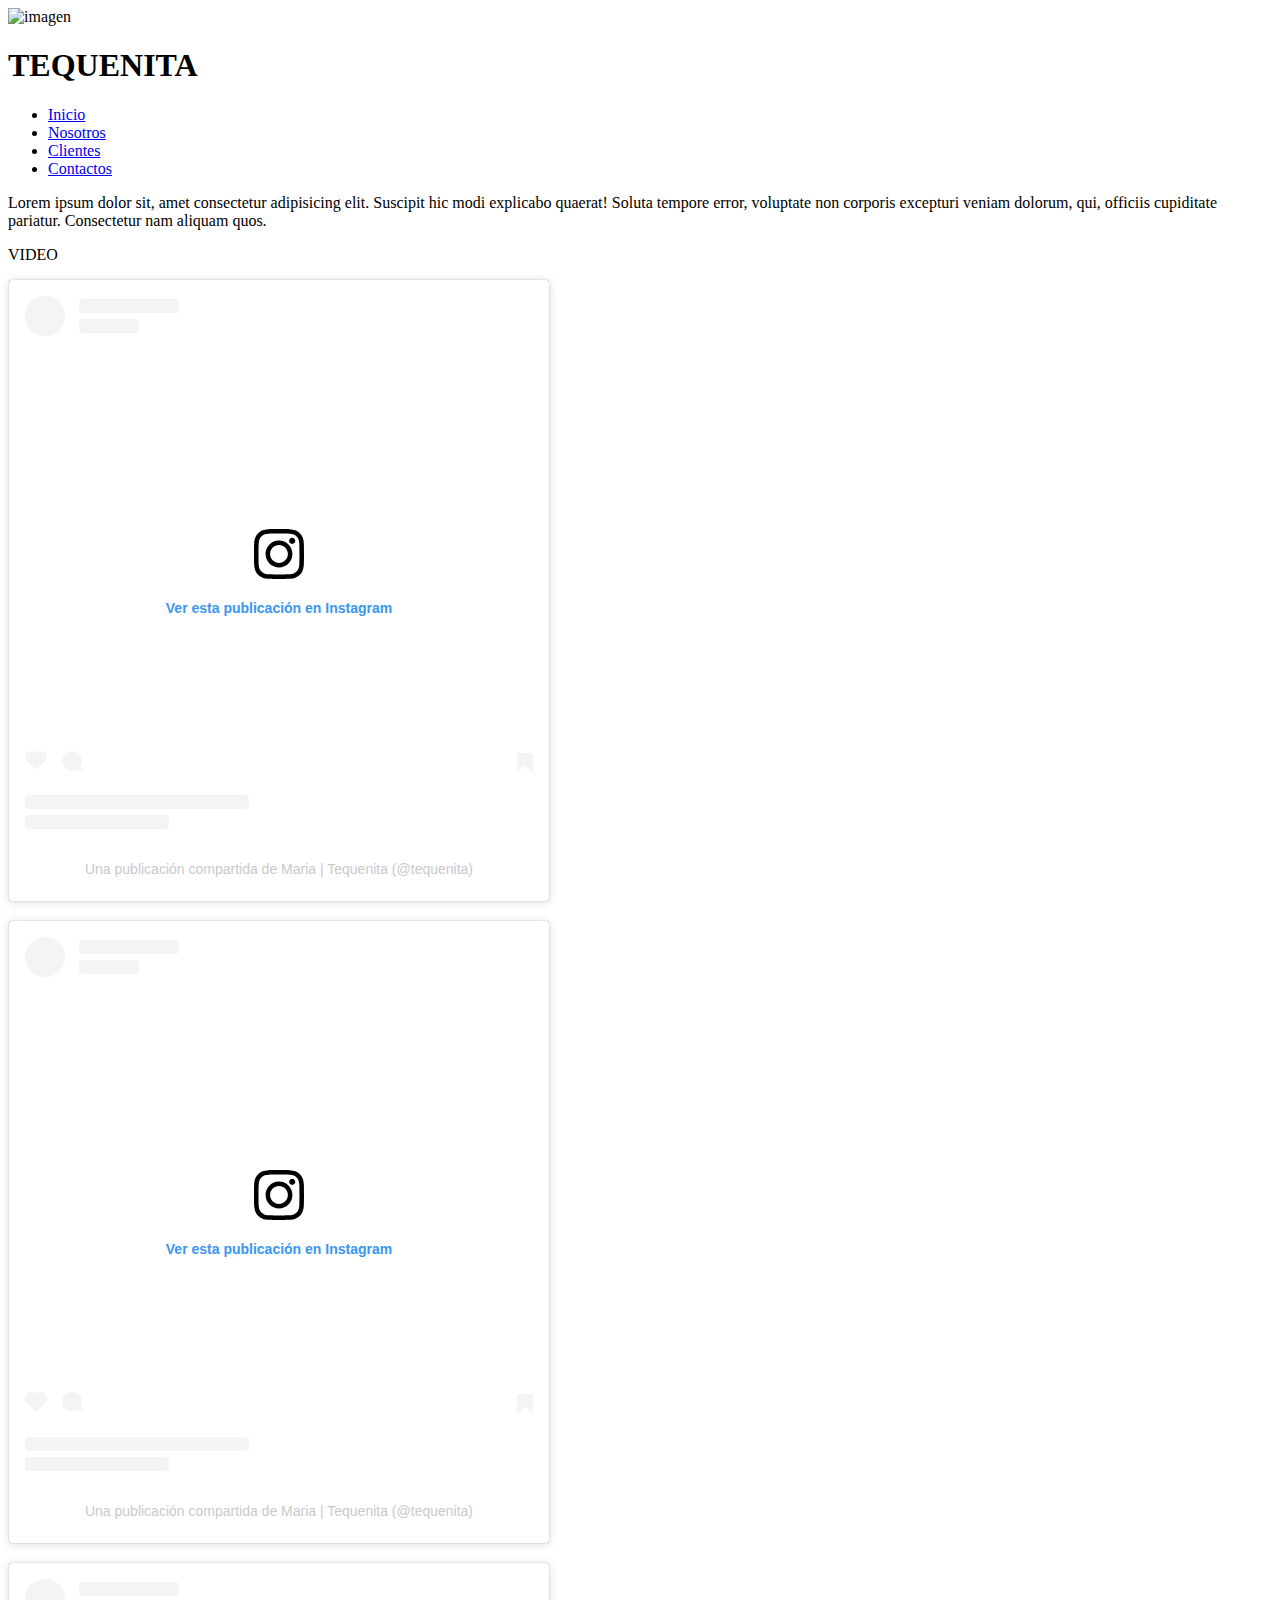
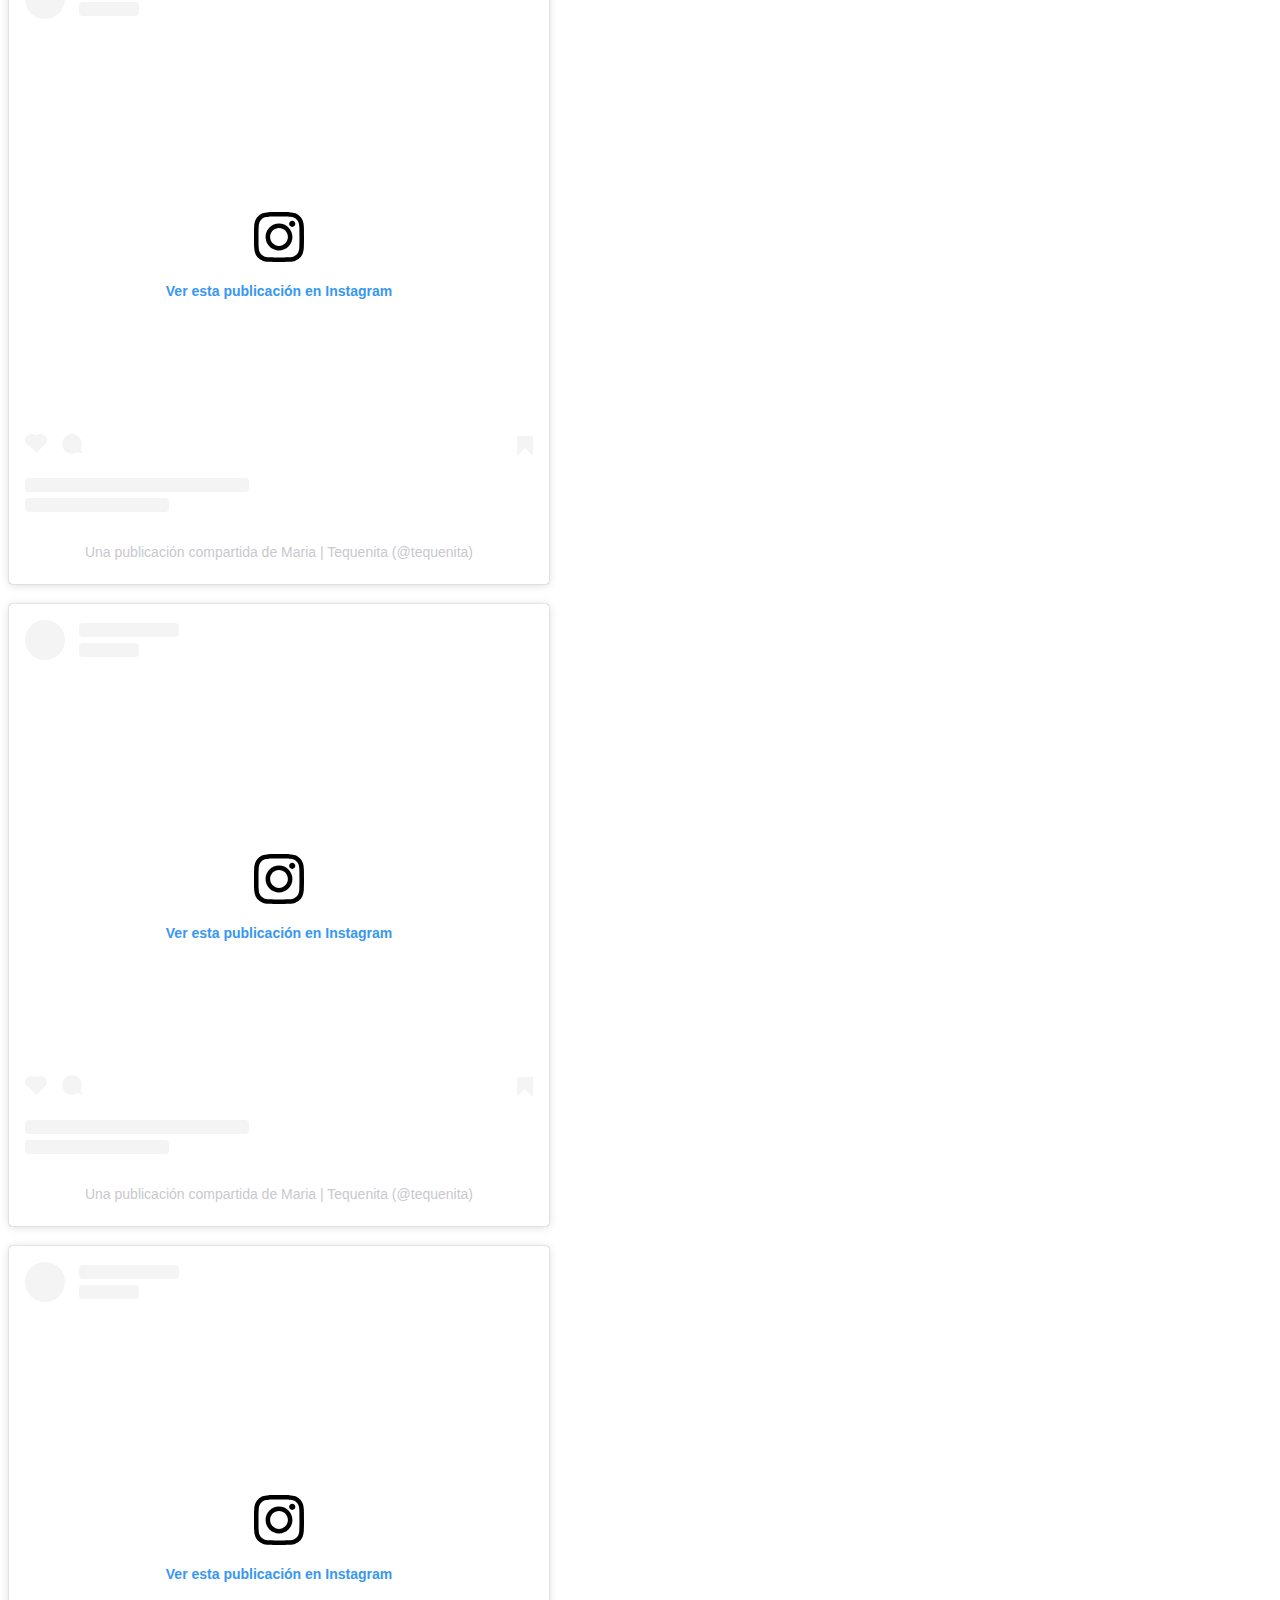
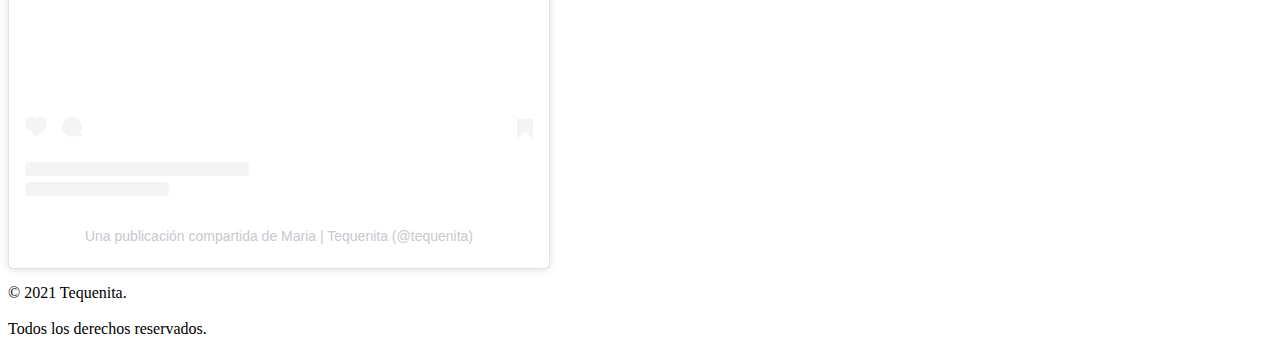
==== SECCIONES/Clientes.html @ 3ba267bb "programacion" ====
<!DOCTYPE html>
<html lang="en">
<head>
    <meta name="viewport" content="width=device-width, initial-scale=1.0">
    <meta charset="UTF-8">
    <meta http-equiv="X-UA-Compatible" content="IE=edge">
    <link href="http://meyerweb.com/eric/tools/css/reset">
    <link href="https://cdn.jsdelivr.net/npm/bootstrap@5.3.0-alpha3/dist/css/bootstrap.min.css" rel="stylesheet" integrity="sha384-KK94CHFLLe+nY2dmCWGMq91rCGa5gtU4mk92HdvYe+M/SXH301p5ILy+dN9+nJOZ" crossorigin="anonymous">
    <link rel="stylesheet" href="style.css">
    <title>Tequenita</title>
</head>

<body>
    <header> 
        <div class="fondo">
            <img class="imagen" src="imagenes/logo.jpg"alt="imagen">
            <div class="titulo">
            <h1> TEQUENITA</h1>
           </div>
          </header>
          <!-- Esta es mi barra de navegación -->
               <!-- <ul> es para listas desordenadas -->
               <!-- <Ol> es para listas ordenadas -->
              <div>
            <div class="BarraNav">  
            <nav>
             <div class="ul">
             <ul>
               <div class="li">
               <li><a href="../index.html"> Inicio </a></li>
               <li> <a href="Nosotros.html"> Nosotros </a></li>
               <li> <a href= "Clientes.html">  Clientes </a></li>
               <li> <a href= "contacto.html"> Contactos </a></li>
               </div>
               </div>
             </ul>
             </nav>   
             </div>
 
<body>
<P>Lorem ipsum dolor sit, amet consectetur adipisicing elit. Suscipit hic modi explicabo quaerat! Soluta tempore error, voluptate non corporis excepturi veniam dolorum, qui, officiis cupiditate pariatur. Consectetur nam aliquam quos.</P>
<p>
   VIDEO 
<blockquote class="instagram-media" data-instgrm-captioned data-instgrm-permalink="https://www.instagram.com/p/CHK4wxmjhFP/?utm_source=ig_embed&amp;utm_campaign=loading" data-instgrm-version="14" style=" background:#FFF; border:0; border-radius:3px; box-shadow:0 0 1px 0 rgba(0,0,0,0.5),0 1px 10px 0 rgba(0,0,0,0.15); margin: 1px; max-width:540px; min-width:326px; padding:0; width:99.375%; width:-webkit-calc(100% - 2px); width:calc(100% - 2px);"><div style="padding:16px;"> <a href="https://www.instagram.com/p/CHK4wxmjhFP/?utm_source=ig_embed&amp;utm_campaign=loading" style=" background:#FFFFFF; line-height:0; padding:0 0; text-align:center; text-decoration:none; width:100%;" target="_blank"> <div style=" display: flex; flex-direction: row; align-items: center;"> <div style="background-color: #F4F4F4; border-radius: 50%; flex-grow: 0; height: 40px; margin-right: 14px; width: 40px;"></div> <div style="display: flex; flex-direction: column; flex-grow: 1; justify-content: center;"> <div style=" background-color: #F4F4F4; border-radius: 4px; flex-grow: 0; height: 14px; margin-bottom: 6px; width: 100px;"></div> <div style=" background-color: #F4F4F4; border-radius: 4px; flex-grow: 0; height: 14px; width: 60px;"></div></div></div><div style="padding: 19% 0;"></div> <div style="display:block; height:50px; margin:0 auto 12px; width:50px;"><svg width="50px" height="50px" viewBox="0 0 60 60" version="1.1" xmlns="https://www.w3.org/2000/svg" xmlns:xlink="https://www.w3.org/1999/xlink"><g stroke="none" stroke-width="1" fill="none" fill-rule="evenodd"><g transform="translate(-511.000000, -20.000000)" fill="#000000"><g><path d="M556.869,30.41 C554.814,30.41 553.148,32.076 553.148,34.131 C553.148,36.186 554.814,37.852 556.869,37.852 C558.924,37.852 560.59,36.186 560.59,34.131 C560.59,32.076 558.924,30.41 556.869,30.41 M541,60.657 C535.114,60.657 530.342,55.887 530.342,50 C530.342,44.114 535.114,39.342 541,39.342 C546.887,39.342 551.658,44.114 551.658,50 C551.658,55.887 546.887,60.657 541,60.657 M541,33.886 C532.1,33.886 524.886,41.1 524.886,50 C524.886,58.899 532.1,66.113 541,66.113 C549.9,66.113 557.115,58.899 557.115,50 C557.115,41.1 549.9,33.886 541,33.886 M565.378,62.101 C565.244,65.022 564.756,66.606 564.346,67.663 C563.803,69.06 563.154,70.057 562.106,71.106 C561.058,72.155 560.06,72.803 558.662,73.347 C557.607,73.757 556.021,74.244 553.102,74.378 C549.944,74.521 548.997,74.552 541,74.552 C533.003,74.552 532.056,74.521 528.898,74.378 C525.979,74.244 524.393,73.757 523.338,73.347 C521.94,72.803 520.942,72.155 519.894,71.106 C518.846,70.057 518.197,69.06 517.654,67.663 C517.244,66.606 516.755,65.022 516.623,62.101 C516.479,58.943 516.448,57.996 516.448,50 C516.448,42.003 516.479,41.056 516.623,37.899 C516.755,34.978 517.244,33.391 517.654,32.338 C518.197,30.938 518.846,29.942 519.894,28.894 C520.942,27.846 521.94,27.196 523.338,26.654 C524.393,26.244 525.979,25.756 528.898,25.623 C532.057,25.479 533.004,25.448 541,25.448 C548.997,25.448 549.943,25.479 553.102,25.623 C556.021,25.756 557.607,26.244 558.662,26.654 C560.06,27.196 561.058,27.846 562.106,28.894 C563.154,29.942 563.803,30.938 564.346,32.338 C564.756,33.391 565.244,34.978 565.378,37.899 C565.522,41.056 565.552,42.003 565.552,50 C565.552,57.996 565.522,58.943 565.378,62.101 M570.82,37.631 C570.674,34.438 570.167,32.258 569.425,30.349 C568.659,28.377 567.633,26.702 565.965,25.035 C564.297,23.368 562.623,22.342 560.652,21.575 C558.743,20.834 556.562,20.326 553.369,20.18 C550.169,20.033 549.148,20 541,20 C532.853,20 531.831,20.033 528.631,20.18 C525.438,20.326 523.257,20.834 521.349,21.575 C519.376,22.342 517.703,23.368 516.035,25.035 C514.368,26.702 513.342,28.377 512.574,30.349 C511.834,32.258 511.326,34.438 511.181,37.631 C511.035,40.831 511,41.851 511,50 C511,58.147 511.035,59.17 511.181,62.369 C511.326,65.562 511.834,67.743 512.574,69.651 C513.342,71.625 514.368,73.296 516.035,74.965 C517.703,76.634 519.376,77.658 521.349,78.425 C523.257,79.167 525.438,79.673 528.631,79.82 C531.831,79.965 532.853,80.001 541,80.001 C549.148,80.001 550.169,79.965 553.369,79.82 C556.562,79.673 558.743,79.167 560.652,78.425 C562.623,77.658 564.297,76.634 565.965,74.965 C567.633,73.296 568.659,71.625 569.425,69.651 C570.167,67.743 570.674,65.562 570.82,62.369 C570.966,59.17 571,58.147 571,50 C571,41.851 570.966,40.831 570.82,37.631"></path></g></g></g></svg></div><div style="padding-top: 8px;"> <div style=" color:#3897f0; font-family:Arial,sans-serif; font-size:14px; font-style:normal; font-weight:550; line-height:18px;">Ver esta publicación en Instagram</div></div><div style="padding: 12.5% 0;"></div> <div style="display: flex; flex-direction: row; margin-bottom: 14px; align-items: center;"><div> <div style="background-color: #F4F4F4; border-radius: 50%; height: 12.5px; width: 12.5px; transform: translateX(0px) translateY(7px);"></div> <div style="background-color: #F4F4F4; height: 12.5px; transform: rotate(-45deg) translateX(3px) translateY(1px); width: 12.5px; flex-grow: 0; margin-right: 14px; margin-left: 2px;"></div> <div style="background-color: #F4F4F4; border-radius: 50%; height: 12.5px; width: 12.5px; transform: translateX(9px) translateY(-18px);"></div></div><div style="margin-left: 8px;"> <div style=" background-color: #F4F4F4; border-radius: 50%; flex-grow: 0; height: 20px; width: 20px;"></div> <div style=" width: 0; height: 0; border-top: 2px solid transparent; border-left: 6px solid #f4f4f4; border-bottom: 2px solid transparent; transform: translateX(16px) translateY(-4px) rotate(30deg)"></div></div><div style="margin-left: auto;"> <div style=" width: 0px; border-top: 8px solid #F4F4F4; border-right: 8px solid transparent; transform: translateY(16px);"></div> <div style=" background-color: #F4F4F4; flex-grow: 0; height: 12px; width: 16px; transform: translateY(-4px);"></div> <div style=" width: 0; height: 0; border-top: 8px solid #F4F4F4; border-left: 8px solid transparent; transform: translateY(-4px) translateX(8px);"></div></div></div> <div style="display: flex; flex-direction: column; flex-grow: 1; justify-content: center; margin-bottom: 24px;"> <div style=" background-color: #F4F4F4; border-radius: 4px; flex-grow: 0; height: 14px; margin-bottom: 6px; width: 224px;"></div> <div style=" background-color: #F4F4F4; border-radius: 4px; flex-grow: 0; height: 14px; width: 144px;"></div></div></a><p style=" color:#c9c8cd; font-family:Arial,sans-serif; font-size:14px; line-height:17px; margin-bottom:0; margin-top:8px; overflow:hidden; padding:8px 0 7px; text-align:center; text-overflow:ellipsis; white-space:nowrap;"><a href="https://www.instagram.com/p/CHK4wxmjhFP/?utm_source=ig_embed&amp;utm_campaign=loading" style=" color:#c9c8cd; font-family:Arial,sans-serif; font-size:14px; font-style:normal; font-weight:normal; line-height:17px; text-decoration:none;" target="_blank">Una publicación compartida de Maria | Tequenita (@tequenita)</a></p></div></blockquote> <script async src="//www.instagram.com/embed.js"></script>
<br>

<blockquote class="instagram-media" data-instgrm-captioned data-instgrm-permalink="https://www.instagram.com/p/CF3BaS_jOPb/?utm_source=ig_embed&amp;utm_campaign=loading" data-instgrm-version="14" style=" background:#FFF; border:0; border-radius:3px; box-shadow:0 0 1px 0 rgba(0,0,0,0.5),0 1px 10px 0 rgba(0,0,0,0.15); margin: 1px; max-width:540px; min-width:326px; padding:0; width:99.375%; width:-webkit-calc(100% - 2px); width:calc(100% - 2px);"><div style="padding:16px;"> <a href="https://www.instagram.com/p/CF3BaS_jOPb/?utm_source=ig_embed&amp;utm_campaign=loading" style=" background:#FFFFFF; line-height:0; padding:0 0; text-align:center; text-decoration:none; width:100%;" target="_blank"> <div style=" display: flex; flex-direction: row; align-items: center;"> <div style="background-color: #F4F4F4; border-radius: 50%; flex-grow: 0; height: 40px; margin-right: 14px; width: 40px;"></div> <div style="display: flex; flex-direction: column; flex-grow: 1; justify-content: center;"> <div style=" background-color: #F4F4F4; border-radius: 4px; flex-grow: 0; height: 14px; margin-bottom: 6px; width: 100px;"></div> <div style=" background-color: #F4F4F4; border-radius: 4px; flex-grow: 0; height: 14px; width: 60px;"></div></div></div><div style="padding: 19% 0;"></div> <div style="display:block; height:50px; margin:0 auto 12px; width:50px;"><svg width="50px" height="50px" viewBox="0 0 60 60" version="1.1" xmlns="https://www.w3.org/2000/svg" xmlns:xlink="https://www.w3.org/1999/xlink"><g stroke="none" stroke-width="1" fill="none" fill-rule="evenodd"><g transform="translate(-511.000000, -20.000000)" fill="#000000"><g><path d="M556.869,30.41 C554.814,30.41 553.148,32.076 553.148,34.131 C553.148,36.186 554.814,37.852 556.869,37.852 C558.924,37.852 560.59,36.186 560.59,34.131 C560.59,32.076 558.924,30.41 556.869,30.41 M541,60.657 C535.114,60.657 530.342,55.887 530.342,50 C530.342,44.114 535.114,39.342 541,39.342 C546.887,39.342 551.658,44.114 551.658,50 C551.658,55.887 546.887,60.657 541,60.657 M541,33.886 C532.1,33.886 524.886,41.1 524.886,50 C524.886,58.899 532.1,66.113 541,66.113 C549.9,66.113 557.115,58.899 557.115,50 C557.115,41.1 549.9,33.886 541,33.886 M565.378,62.101 C565.244,65.022 564.756,66.606 564.346,67.663 C563.803,69.06 563.154,70.057 562.106,71.106 C561.058,72.155 560.06,72.803 558.662,73.347 C557.607,73.757 556.021,74.244 553.102,74.378 C549.944,74.521 548.997,74.552 541,74.552 C533.003,74.552 532.056,74.521 528.898,74.378 C525.979,74.244 524.393,73.757 523.338,73.347 C521.94,72.803 520.942,72.155 519.894,71.106 C518.846,70.057 518.197,69.06 517.654,67.663 C517.244,66.606 516.755,65.022 516.623,62.101 C516.479,58.943 516.448,57.996 516.448,50 C516.448,42.003 516.479,41.056 516.623,37.899 C516.755,34.978 517.244,33.391 517.654,32.338 C518.197,30.938 518.846,29.942 519.894,28.894 C520.942,27.846 521.94,27.196 523.338,26.654 C524.393,26.244 525.979,25.756 528.898,25.623 C532.057,25.479 533.004,25.448 541,25.448 C548.997,25.448 549.943,25.479 553.102,25.623 C556.021,25.756 557.607,26.244 558.662,26.654 C560.06,27.196 561.058,27.846 562.106,28.894 C563.154,29.942 563.803,30.938 564.346,32.338 C564.756,33.391 565.244,34.978 565.378,37.899 C565.522,41.056 565.552,42.003 565.552,50 C565.552,57.996 565.522,58.943 565.378,62.101 M570.82,37.631 C570.674,34.438 570.167,32.258 569.425,30.349 C568.659,28.377 567.633,26.702 565.965,25.035 C564.297,23.368 562.623,22.342 560.652,21.575 C558.743,20.834 556.562,20.326 553.369,20.18 C550.169,20.033 549.148,20 541,20 C532.853,20 531.831,20.033 528.631,20.18 C525.438,20.326 523.257,20.834 521.349,21.575 C519.376,22.342 517.703,23.368 516.035,25.035 C514.368,26.702 513.342,28.377 512.574,30.349 C511.834,32.258 511.326,34.438 511.181,37.631 C511.035,40.831 511,41.851 511,50 C511,58.147 511.035,59.17 511.181,62.369 C511.326,65.562 511.834,67.743 512.574,69.651 C513.342,71.625 514.368,73.296 516.035,74.965 C517.703,76.634 519.376,77.658 521.349,78.425 C523.257,79.167 525.438,79.673 528.631,79.82 C531.831,79.965 532.853,80.001 541,80.001 C549.148,80.001 550.169,79.965 553.369,79.82 C556.562,79.673 558.743,79.167 560.652,78.425 C562.623,77.658 564.297,76.634 565.965,74.965 C567.633,73.296 568.659,71.625 569.425,69.651 C570.167,67.743 570.674,65.562 570.82,62.369 C570.966,59.17 571,58.147 571,50 C571,41.851 570.966,40.831 570.82,37.631"></path></g></g></g></svg></div><div style="padding-top: 8px;"> <div style=" color:#3897f0; font-family:Arial,sans-serif; font-size:14px; font-style:normal; font-weight:550; line-height:18px;">Ver esta publicación en Instagram</div></div><div style="padding: 12.5% 0;"></div> <div style="display: flex; flex-direction: row; margin-bottom: 14px; align-items: center;"><div> <div style="background-color: #F4F4F4; border-radius: 50%; height: 12.5px; width: 12.5px; transform: translateX(0px) translateY(7px);"></div> <div style="background-color: #F4F4F4; height: 12.5px; transform: rotate(-45deg) translateX(3px) translateY(1px); width: 12.5px; flex-grow: 0; margin-right: 14px; margin-left: 2px;"></div> <div style="background-color: #F4F4F4; border-radius: 50%; height: 12.5px; width: 12.5px; transform: translateX(9px) translateY(-18px);"></div></div><div style="margin-left: 8px;"> <div style=" background-color: #F4F4F4; border-radius: 50%; flex-grow: 0; height: 20px; width: 20px;"></div> <div style=" width: 0; height: 0; border-top: 2px solid transparent; border-left: 6px solid #f4f4f4; border-bottom: 2px solid transparent; transform: translateX(16px) translateY(-4px) rotate(30deg)"></div></div><div style="margin-left: auto;"> <div style=" width: 0px; border-top: 8px solid #F4F4F4; border-right: 8px solid transparent; transform: translateY(16px);"></div> <div style=" background-color: #F4F4F4; flex-grow: 0; height: 12px; width: 16px; transform: translateY(-4px);"></div> <div style=" width: 0; height: 0; border-top: 8px solid #F4F4F4; border-left: 8px solid transparent; transform: translateY(-4px) translateX(8px);"></div></div></div> <div style="display: flex; flex-direction: column; flex-grow: 1; justify-content: center; margin-bottom: 24px;"> <div style=" background-color: #F4F4F4; border-radius: 4px; flex-grow: 0; height: 14px; margin-bottom: 6px; width: 224px;"></div> <div style=" background-color: #F4F4F4; border-radius: 4px; flex-grow: 0; height: 14px; width: 144px;"></div></div></a><p style=" color:#c9c8cd; font-family:Arial,sans-serif; font-size:14px; line-height:17px; margin-bottom:0; margin-top:8px; overflow:hidden; padding:8px 0 7px; text-align:center; text-overflow:ellipsis; white-space:nowrap;"><a href="https://www.instagram.com/p/CF3BaS_jOPb/?utm_source=ig_embed&amp;utm_campaign=loading" style=" color:#c9c8cd; font-family:Arial,sans-serif; font-size:14px; font-style:normal; font-weight:normal; line-height:17px; text-decoration:none;" target="_blank">Una publicación compartida de Maria | Tequenita (@tequenita)</a></p></div></blockquote> <script async src="//www.instagram.com/embed.js"></script>

<br>

<blockquote class="instagram-media" data-instgrm-captioned data-instgrm-permalink="https://www.instagram.com/p/CEhAcSWjxnk/?utm_source=ig_embed&amp;utm_campaign=loading" data-instgrm-version="14" style=" background:#FFF; border:0; border-radius:3px; box-shadow:0 0 1px 0 rgba(0,0,0,0.5),0 1px 10px 0 rgba(0,0,0,0.15); margin: 1px; max-width:540px; min-width:326px; padding:0; width:99.375%; width:-webkit-calc(100% - 2px); width:calc(100% - 2px);"><div style="padding:16px;"> <a href="https://www.instagram.com/p/CEhAcSWjxnk/?utm_source=ig_embed&amp;utm_campaign=loading" style=" background:#FFFFFF; line-height:0; padding:0 0; text-align:center; text-decoration:none; width:100%;" target="_blank"> <div style=" display: flex; flex-direction: row; align-items: center;"> <div style="background-color: #F4F4F4; border-radius: 50%; flex-grow: 0; height: 40px; margin-right: 14px; width: 40px;"></div> <div style="display: flex; flex-direction: column; flex-grow: 1; justify-content: center;"> <div style=" background-color: #F4F4F4; border-radius: 4px; flex-grow: 0; height: 14px; margin-bottom: 6px; width: 100px;"></div> <div style=" background-color: #F4F4F4; border-radius: 4px; flex-grow: 0; height: 14px; width: 60px;"></div></div></div><div style="padding: 19% 0;"></div> <div style="display:block; height:50px; margin:0 auto 12px; width:50px;"><svg width="50px" height="50px" viewBox="0 0 60 60" version="1.1" xmlns="https://www.w3.org/2000/svg" xmlns:xlink="https://www.w3.org/1999/xlink"><g stroke="none" stroke-width="1" fill="none" fill-rule="evenodd"><g transform="translate(-511.000000, -20.000000)" fill="#000000"><g><path d="M556.869,30.41 C554.814,30.41 553.148,32.076 553.148,34.131 C553.148,36.186 554.814,37.852 556.869,37.852 C558.924,37.852 560.59,36.186 560.59,34.131 C560.59,32.076 558.924,30.41 556.869,30.41 M541,60.657 C535.114,60.657 530.342,55.887 530.342,50 C530.342,44.114 535.114,39.342 541,39.342 C546.887,39.342 551.658,44.114 551.658,50 C551.658,55.887 546.887,60.657 541,60.657 M541,33.886 C532.1,33.886 524.886,41.1 524.886,50 C524.886,58.899 532.1,66.113 541,66.113 C549.9,66.113 557.115,58.899 557.115,50 C557.115,41.1 549.9,33.886 541,33.886 M565.378,62.101 C565.244,65.022 564.756,66.606 564.346,67.663 C563.803,69.06 563.154,70.057 562.106,71.106 C561.058,72.155 560.06,72.803 558.662,73.347 C557.607,73.757 556.021,74.244 553.102,74.378 C549.944,74.521 548.997,74.552 541,74.552 C533.003,74.552 532.056,74.521 528.898,74.378 C525.979,74.244 524.393,73.757 523.338,73.347 C521.94,72.803 520.942,72.155 519.894,71.106 C518.846,70.057 518.197,69.06 517.654,67.663 C517.244,66.606 516.755,65.022 516.623,62.101 C516.479,58.943 516.448,57.996 516.448,50 C516.448,42.003 516.479,41.056 516.623,37.899 C516.755,34.978 517.244,33.391 517.654,32.338 C518.197,30.938 518.846,29.942 519.894,28.894 C520.942,27.846 521.94,27.196 523.338,26.654 C524.393,26.244 525.979,25.756 528.898,25.623 C532.057,25.479 533.004,25.448 541,25.448 C548.997,25.448 549.943,25.479 553.102,25.623 C556.021,25.756 557.607,26.244 558.662,26.654 C560.06,27.196 561.058,27.846 562.106,28.894 C563.154,29.942 563.803,30.938 564.346,32.338 C564.756,33.391 565.244,34.978 565.378,37.899 C565.522,41.056 565.552,42.003 565.552,50 C565.552,57.996 565.522,58.943 565.378,62.101 M570.82,37.631 C570.674,34.438 570.167,32.258 569.425,30.349 C568.659,28.377 567.633,26.702 565.965,25.035 C564.297,23.368 562.623,22.342 560.652,21.575 C558.743,20.834 556.562,20.326 553.369,20.18 C550.169,20.033 549.148,20 541,20 C532.853,20 531.831,20.033 528.631,20.18 C525.438,20.326 523.257,20.834 521.349,21.575 C519.376,22.342 517.703,23.368 516.035,25.035 C514.368,26.702 513.342,28.377 512.574,30.349 C511.834,32.258 511.326,34.438 511.181,37.631 C511.035,40.831 511,41.851 511,50 C511,58.147 511.035,59.17 511.181,62.369 C511.326,65.562 511.834,67.743 512.574,69.651 C513.342,71.625 514.368,73.296 516.035,74.965 C517.703,76.634 519.376,77.658 521.349,78.425 C523.257,79.167 525.438,79.673 528.631,79.82 C531.831,79.965 532.853,80.001 541,80.001 C549.148,80.001 550.169,79.965 553.369,79.82 C556.562,79.673 558.743,79.167 560.652,78.425 C562.623,77.658 564.297,76.634 565.965,74.965 C567.633,73.296 568.659,71.625 569.425,69.651 C570.167,67.743 570.674,65.562 570.82,62.369 C570.966,59.17 571,58.147 571,50 C571,41.851 570.966,40.831 570.82,37.631"></path></g></g></g></svg></div><div style="padding-top: 8px;"> <div style=" color:#3897f0; font-family:Arial,sans-serif; font-size:14px; font-style:normal; font-weight:550; line-height:18px;">Ver esta publicación en Instagram</div></div><div style="padding: 12.5% 0;"></div> <div style="display: flex; flex-direction: row; margin-bottom: 14px; align-items: center;"><div> <div style="background-color: #F4F4F4; border-radius: 50%; height: 12.5px; width: 12.5px; transform: translateX(0px) translateY(7px);"></div> <div style="background-color: #F4F4F4; height: 12.5px; transform: rotate(-45deg) translateX(3px) translateY(1px); width: 12.5px; flex-grow: 0; margin-right: 14px; margin-left: 2px;"></div> <div style="background-color: #F4F4F4; border-radius: 50%; height: 12.5px; width: 12.5px; transform: translateX(9px) translateY(-18px);"></div></div><div style="margin-left: 8px;"> <div style=" background-color: #F4F4F4; border-radius: 50%; flex-grow: 0; height: 20px; width: 20px;"></div> <div style=" width: 0; height: 0; border-top: 2px solid transparent; border-left: 6px solid #f4f4f4; border-bottom: 2px solid transparent; transform: translateX(16px) translateY(-4px) rotate(30deg)"></div></div><div style="margin-left: auto;"> <div style=" width: 0px; border-top: 8px solid #F4F4F4; border-right: 8px solid transparent; transform: translateY(16px);"></div> <div style=" background-color: #F4F4F4; flex-grow: 0; height: 12px; width: 16px; transform: translateY(-4px);"></div> <div style=" width: 0; height: 0; border-top: 8px solid #F4F4F4; border-left: 8px solid transparent; transform: translateY(-4px) translateX(8px);"></div></div></div> <div style="display: flex; flex-direction: column; flex-grow: 1; justify-content: center; margin-bottom: 24px;"> <div style=" background-color: #F4F4F4; border-radius: 4px; flex-grow: 0; height: 14px; margin-bottom: 6px; width: 224px;"></div> <div style=" background-color: #F4F4F4; border-radius: 4px; flex-grow: 0; height: 14px; width: 144px;"></div></div></a><p style=" color:#c9c8cd; font-family:Arial,sans-serif; font-size:14px; line-height:17px; margin-bottom:0; margin-top:8px; overflow:hidden; padding:8px 0 7px; text-align:center; text-overflow:ellipsis; white-space:nowrap;"><a href="https://www.instagram.com/p/CEhAcSWjxnk/?utm_source=ig_embed&amp;utm_campaign=loading" style=" color:#c9c8cd; font-family:Arial,sans-serif; font-size:14px; font-style:normal; font-weight:normal; line-height:17px; text-decoration:none;" target="_blank">Una publicación compartida de Maria | Tequenita (@tequenita)</a></p></div></blockquote> <script async src="//www.instagram.com/embed.js"></script>

<br>

<blockquote class="instagram-media" data-instgrm-captioned data-instgrm-permalink="https://www.instagram.com/p/CDSf-cTjhnI/?utm_source=ig_embed&amp;utm_campaign=loading" data-instgrm-version="14" style=" background:#FFF; border:0; border-radius:3px; box-shadow:0 0 1px 0 rgba(0,0,0,0.5),0 1px 10px 0 rgba(0,0,0,0.15); margin: 1px; max-width:540px; min-width:326px; padding:0; width:99.375%; width:-webkit-calc(100% - 2px); width:calc(100% - 2px);"><div style="padding:16px;"> <a href="https://www.instagram.com/p/CDSf-cTjhnI/?utm_source=ig_embed&amp;utm_campaign=loading" style=" background:#FFFFFF; line-height:0; padding:0 0; text-align:center; text-decoration:none; width:100%;" target="_blank"> <div style=" display: flex; flex-direction: row; align-items: center;"> <div style="background-color: #F4F4F4; border-radius: 50%; flex-grow: 0; height: 40px; margin-right: 14px; width: 40px;"></div> <div style="display: flex; flex-direction: column; flex-grow: 1; justify-content: center;"> <div style=" background-color: #F4F4F4; border-radius: 4px; flex-grow: 0; height: 14px; margin-bottom: 6px; width: 100px;"></div> <div style=" background-color: #F4F4F4; border-radius: 4px; flex-grow: 0; height: 14px; width: 60px;"></div></div></div><div style="padding: 19% 0;"></div> <div style="display:block; height:50px; margin:0 auto 12px; width:50px;"><svg width="50px" height="50px" viewBox="0 0 60 60" version="1.1" xmlns="https://www.w3.org/2000/svg" xmlns:xlink="https://www.w3.org/1999/xlink"><g stroke="none" stroke-width="1" fill="none" fill-rule="evenodd"><g transform="translate(-511.000000, -20.000000)" fill="#000000"><g><path d="M556.869,30.41 C554.814,30.41 553.148,32.076 553.148,34.131 C553.148,36.186 554.814,37.852 556.869,37.852 C558.924,37.852 560.59,36.186 560.59,34.131 C560.59,32.076 558.924,30.41 556.869,30.41 M541,60.657 C535.114,60.657 530.342,55.887 530.342,50 C530.342,44.114 535.114,39.342 541,39.342 C546.887,39.342 551.658,44.114 551.658,50 C551.658,55.887 546.887,60.657 541,60.657 M541,33.886 C532.1,33.886 524.886,41.1 524.886,50 C524.886,58.899 532.1,66.113 541,66.113 C549.9,66.113 557.115,58.899 557.115,50 C557.115,41.1 549.9,33.886 541,33.886 M565.378,62.101 C565.244,65.022 564.756,66.606 564.346,67.663 C563.803,69.06 563.154,70.057 562.106,71.106 C561.058,72.155 560.06,72.803 558.662,73.347 C557.607,73.757 556.021,74.244 553.102,74.378 C549.944,74.521 548.997,74.552 541,74.552 C533.003,74.552 532.056,74.521 528.898,74.378 C525.979,74.244 524.393,73.757 523.338,73.347 C521.94,72.803 520.942,72.155 519.894,71.106 C518.846,70.057 518.197,69.06 517.654,67.663 C517.244,66.606 516.755,65.022 516.623,62.101 C516.479,58.943 516.448,57.996 516.448,50 C516.448,42.003 516.479,41.056 516.623,37.899 C516.755,34.978 517.244,33.391 517.654,32.338 C518.197,30.938 518.846,29.942 519.894,28.894 C520.942,27.846 521.94,27.196 523.338,26.654 C524.393,26.244 525.979,25.756 528.898,25.623 C532.057,25.479 533.004,25.448 541,25.448 C548.997,25.448 549.943,25.479 553.102,25.623 C556.021,25.756 557.607,26.244 558.662,26.654 C560.06,27.196 561.058,27.846 562.106,28.894 C563.154,29.942 563.803,30.938 564.346,32.338 C564.756,33.391 565.244,34.978 565.378,37.899 C565.522,41.056 565.552,42.003 565.552,50 C565.552,57.996 565.522,58.943 565.378,62.101 M570.82,37.631 C570.674,34.438 570.167,32.258 569.425,30.349 C568.659,28.377 567.633,26.702 565.965,25.035 C564.297,23.368 562.623,22.342 560.652,21.575 C558.743,20.834 556.562,20.326 553.369,20.18 C550.169,20.033 549.148,20 541,20 C532.853,20 531.831,20.033 528.631,20.18 C525.438,20.326 523.257,20.834 521.349,21.575 C519.376,22.342 517.703,23.368 516.035,25.035 C514.368,26.702 513.342,28.377 512.574,30.349 C511.834,32.258 511.326,34.438 511.181,37.631 C511.035,40.831 511,41.851 511,50 C511,58.147 511.035,59.17 511.181,62.369 C511.326,65.562 511.834,67.743 512.574,69.651 C513.342,71.625 514.368,73.296 516.035,74.965 C517.703,76.634 519.376,77.658 521.349,78.425 C523.257,79.167 525.438,79.673 528.631,79.82 C531.831,79.965 532.853,80.001 541,80.001 C549.148,80.001 550.169,79.965 553.369,79.82 C556.562,79.673 558.743,79.167 560.652,78.425 C562.623,77.658 564.297,76.634 565.965,74.965 C567.633,73.296 568.659,71.625 569.425,69.651 C570.167,67.743 570.674,65.562 570.82,62.369 C570.966,59.17 571,58.147 571,50 C571,41.851 570.966,40.831 570.82,37.631"></path></g></g></g></svg></div><div style="padding-top: 8px;"> <div style=" color:#3897f0; font-family:Arial,sans-serif; font-size:14px; font-style:normal; font-weight:550; line-height:18px;">Ver esta publicación en Instagram</div></div><div style="padding: 12.5% 0;"></div> <div style="display: flex; flex-direction: row; margin-bottom: 14px; align-items: center;"><div> <div style="background-color: #F4F4F4; border-radius: 50%; height: 12.5px; width: 12.5px; transform: translateX(0px) translateY(7px);"></div> <div style="background-color: #F4F4F4; height: 12.5px; transform: rotate(-45deg) translateX(3px) translateY(1px); width: 12.5px; flex-grow: 0; margin-right: 14px; margin-left: 2px;"></div> <div style="background-color: #F4F4F4; border-radius: 50%; height: 12.5px; width: 12.5px; transform: translateX(9px) translateY(-18px);"></div></div><div style="margin-left: 8px;"> <div style=" background-color: #F4F4F4; border-radius: 50%; flex-grow: 0; height: 20px; width: 20px;"></div> <div style=" width: 0; height: 0; border-top: 2px solid transparent; border-left: 6px solid #f4f4f4; border-bottom: 2px solid transparent; transform: translateX(16px) translateY(-4px) rotate(30deg)"></div></div><div style="margin-left: auto;"> <div style=" width: 0px; border-top: 8px solid #F4F4F4; border-right: 8px solid transparent; transform: translateY(16px);"></div> <div style=" background-color: #F4F4F4; flex-grow: 0; height: 12px; width: 16px; transform: translateY(-4px);"></div> <div style=" width: 0; height: 0; border-top: 8px solid #F4F4F4; border-left: 8px solid transparent; transform: translateY(-4px) translateX(8px);"></div></div></div> <div style="display: flex; flex-direction: column; flex-grow: 1; justify-content: center; margin-bottom: 24px;"> <div style=" background-color: #F4F4F4; border-radius: 4px; flex-grow: 0; height: 14px; margin-bottom: 6px; width: 224px;"></div> <div style=" background-color: #F4F4F4; border-radius: 4px; flex-grow: 0; height: 14px; width: 144px;"></div></div></a><p style=" color:#c9c8cd; font-family:Arial,sans-serif; font-size:14px; line-height:17px; margin-bottom:0; margin-top:8px; overflow:hidden; padding:8px 0 7px; text-align:center; text-overflow:ellipsis; white-space:nowrap;"><a href="https://www.instagram.com/p/CDSf-cTjhnI/?utm_source=ig_embed&amp;utm_campaign=loading" style=" color:#c9c8cd; font-family:Arial,sans-serif; font-size:14px; font-style:normal; font-weight:normal; line-height:17px; text-decoration:none;" target="_blank">Una publicación compartida de Maria | Tequenita (@tequenita)</a></p></div></blockquote> <script async src="//www.instagram.com/embed.js"></script>


<br>

<blockquote class="instagram-media" data-instgrm-captioned data-instgrm-permalink="https://www.instagram.com/p/CDSVJA4DMsB/?utm_source=ig_embed&amp;utm_campaign=loading" data-instgrm-version="14" style=" background:#FFF; border:0; border-radius:3px; box-shadow:0 0 1px 0 rgba(0,0,0,0.5),0 1px 10px 0 rgba(0,0,0,0.15); margin: 1px; max-width:540px; min-width:326px; padding:0; width:99.375%; width:-webkit-calc(100% - 2px); width:calc(100% - 2px);"><div style="padding:16px;"> <a href="https://www.instagram.com/p/CDSVJA4DMsB/?utm_source=ig_embed&amp;utm_campaign=loading" style=" background:#FFFFFF; line-height:0; padding:0 0; text-align:center; text-decoration:none; width:100%;" target="_blank"> <div style=" display: flex; flex-direction: row; align-items: center;"> <div style="background-color: #F4F4F4; border-radius: 50%; flex-grow: 0; height: 40px; margin-right: 14px; width: 40px;"></div> <div style="display: flex; flex-direction: column; flex-grow: 1; justify-content: center;"> <div style=" background-color: #F4F4F4; border-radius: 4px; flex-grow: 0; height: 14px; margin-bottom: 6px; width: 100px;"></div> <div style=" background-color: #F4F4F4; border-radius: 4px; flex-grow: 0; height: 14px; width: 60px;"></div></div></div><div style="padding: 19% 0;"></div> <div style="display:block; height:50px; margin:0 auto 12px; width:50px;"><svg width="50px" height="50px" viewBox="0 0 60 60" version="1.1" xmlns="https://www.w3.org/2000/svg" xmlns:xlink="https://www.w3.org/1999/xlink"><g stroke="none" stroke-width="1" fill="none" fill-rule="evenodd"><g transform="translate(-511.000000, -20.000000)" fill="#000000"><g><path d="M556.869,30.41 C554.814,30.41 553.148,32.076 553.148,34.131 C553.148,36.186 554.814,37.852 556.869,37.852 C558.924,37.852 560.59,36.186 560.59,34.131 C560.59,32.076 558.924,30.41 556.869,30.41 M541,60.657 C535.114,60.657 530.342,55.887 530.342,50 C530.342,44.114 535.114,39.342 541,39.342 C546.887,39.342 551.658,44.114 551.658,50 C551.658,55.887 546.887,60.657 541,60.657 M541,33.886 C532.1,33.886 524.886,41.1 524.886,50 C524.886,58.899 532.1,66.113 541,66.113 C549.9,66.113 557.115,58.899 557.115,50 C557.115,41.1 549.9,33.886 541,33.886 M565.378,62.101 C565.244,65.022 564.756,66.606 564.346,67.663 C563.803,69.06 563.154,70.057 562.106,71.106 C561.058,72.155 560.06,72.803 558.662,73.347 C557.607,73.757 556.021,74.244 553.102,74.378 C549.944,74.521 548.997,74.552 541,74.552 C533.003,74.552 532.056,74.521 528.898,74.378 C525.979,74.244 524.393,73.757 523.338,73.347 C521.94,72.803 520.942,72.155 519.894,71.106 C518.846,70.057 518.197,69.06 517.654,67.663 C517.244,66.606 516.755,65.022 516.623,62.101 C516.479,58.943 516.448,57.996 516.448,50 C516.448,42.003 516.479,41.056 516.623,37.899 C516.755,34.978 517.244,33.391 517.654,32.338 C518.197,30.938 518.846,29.942 519.894,28.894 C520.942,27.846 521.94,27.196 523.338,26.654 C524.393,26.244 525.979,25.756 528.898,25.623 C532.057,25.479 533.004,25.448 541,25.448 C548.997,25.448 549.943,25.479 553.102,25.623 C556.021,25.756 557.607,26.244 558.662,26.654 C560.06,27.196 561.058,27.846 562.106,28.894 C563.154,29.942 563.803,30.938 564.346,32.338 C564.756,33.391 565.244,34.978 565.378,37.899 C565.522,41.056 565.552,42.003 565.552,50 C565.552,57.996 565.522,58.943 565.378,62.101 M570.82,37.631 C570.674,34.438 570.167,32.258 569.425,30.349 C568.659,28.377 567.633,26.702 565.965,25.035 C564.297,23.368 562.623,22.342 560.652,21.575 C558.743,20.834 556.562,20.326 553.369,20.18 C550.169,20.033 549.148,20 541,20 C532.853,20 531.831,20.033 528.631,20.18 C525.438,20.326 523.257,20.834 521.349,21.575 C519.376,22.342 517.703,23.368 516.035,25.035 C514.368,26.702 513.342,28.377 512.574,30.349 C511.834,32.258 511.326,34.438 511.181,37.631 C511.035,40.831 511,41.851 511,50 C511,58.147 511.035,59.17 511.181,62.369 C511.326,65.562 511.834,67.743 512.574,69.651 C513.342,71.625 514.368,73.296 516.035,74.965 C517.703,76.634 519.376,77.658 521.349,78.425 C523.257,79.167 525.438,79.673 528.631,79.82 C531.831,79.965 532.853,80.001 541,80.001 C549.148,80.001 550.169,79.965 553.369,79.82 C556.562,79.673 558.743,79.167 560.652,78.425 C562.623,77.658 564.297,76.634 565.965,74.965 C567.633,73.296 568.659,71.625 569.425,69.651 C570.167,67.743 570.674,65.562 570.82,62.369 C570.966,59.17 571,58.147 571,50 C571,41.851 570.966,40.831 570.82,37.631"></path></g></g></g></svg></div><div style="padding-top: 8px;"> <div style=" color:#3897f0; font-family:Arial,sans-serif; font-size:14px; font-style:normal; font-weight:550; line-height:18px;">Ver esta publicación en Instagram</div></div><div style="padding: 12.5% 0;"></div> <div style="display: flex; flex-direction: row; margin-bottom: 14px; align-items: center;"><div> <div style="background-color: #F4F4F4; border-radius: 50%; height: 12.5px; width: 12.5px; transform: translateX(0px) translateY(7px);"></div> <div style="background-color: #F4F4F4; height: 12.5px; transform: rotate(-45deg) translateX(3px) translateY(1px); width: 12.5px; flex-grow: 0; margin-right: 14px; margin-left: 2px;"></div> <div style="background-color: #F4F4F4; border-radius: 50%; height: 12.5px; width: 12.5px; transform: translateX(9px) translateY(-18px);"></div></div><div style="margin-left: 8px;"> <div style=" background-color: #F4F4F4; border-radius: 50%; flex-grow: 0; height: 20px; width: 20px;"></div> <div style=" width: 0; height: 0; border-top: 2px solid transparent; border-left: 6px solid #f4f4f4; border-bottom: 2px solid transparent; transform: translateX(16px) translateY(-4px) rotate(30deg)"></div></div><div style="margin-left: auto;"> <div style=" width: 0px; border-top: 8px solid #F4F4F4; border-right: 8px solid transparent; transform: translateY(16px);"></div> <div style=" background-color: #F4F4F4; flex-grow: 0; height: 12px; width: 16px; transform: translateY(-4px);"></div> <div style=" width: 0; height: 0; border-top: 8px solid #F4F4F4; border-left: 8px solid transparent; transform: translateY(-4px) translateX(8px);"></div></div></div> <div style="display: flex; flex-direction: column; flex-grow: 1; justify-content: center; margin-bottom: 24px;"> <div style=" background-color: #F4F4F4; border-radius: 4px; flex-grow: 0; height: 14px; margin-bottom: 6px; width: 224px;"></div> <div style=" background-color: #F4F4F4; border-radius: 4px; flex-grow: 0; height: 14px; width: 144px;"></div></div></a><p style=" color:#c9c8cd; font-family:Arial,sans-serif; font-size:14px; line-height:17px; margin-bottom:0; margin-top:8px; overflow:hidden; padding:8px 0 7px; text-align:center; text-overflow:ellipsis; white-space:nowrap;"><a href="https://www.instagram.com/p/CDSVJA4DMsB/?utm_source=ig_embed&amp;utm_campaign=loading" style=" color:#c9c8cd; font-family:Arial,sans-serif; font-size:14px; font-style:normal; font-weight:normal; line-height:17px; text-decoration:none;" target="_blank">Una publicación compartida de Maria | Tequenita (@tequenita)</a></p></div></blockquote> <script async src="//www.instagram.com/embed.js"></script>

</body>

    <!-- footer = Pié de mi página -->
    <footer>
      <p>© 2021 Tequenita.
        <br>
        <br>
        Todos los derechos reservados.
       </p>
    </footer>
    </html>
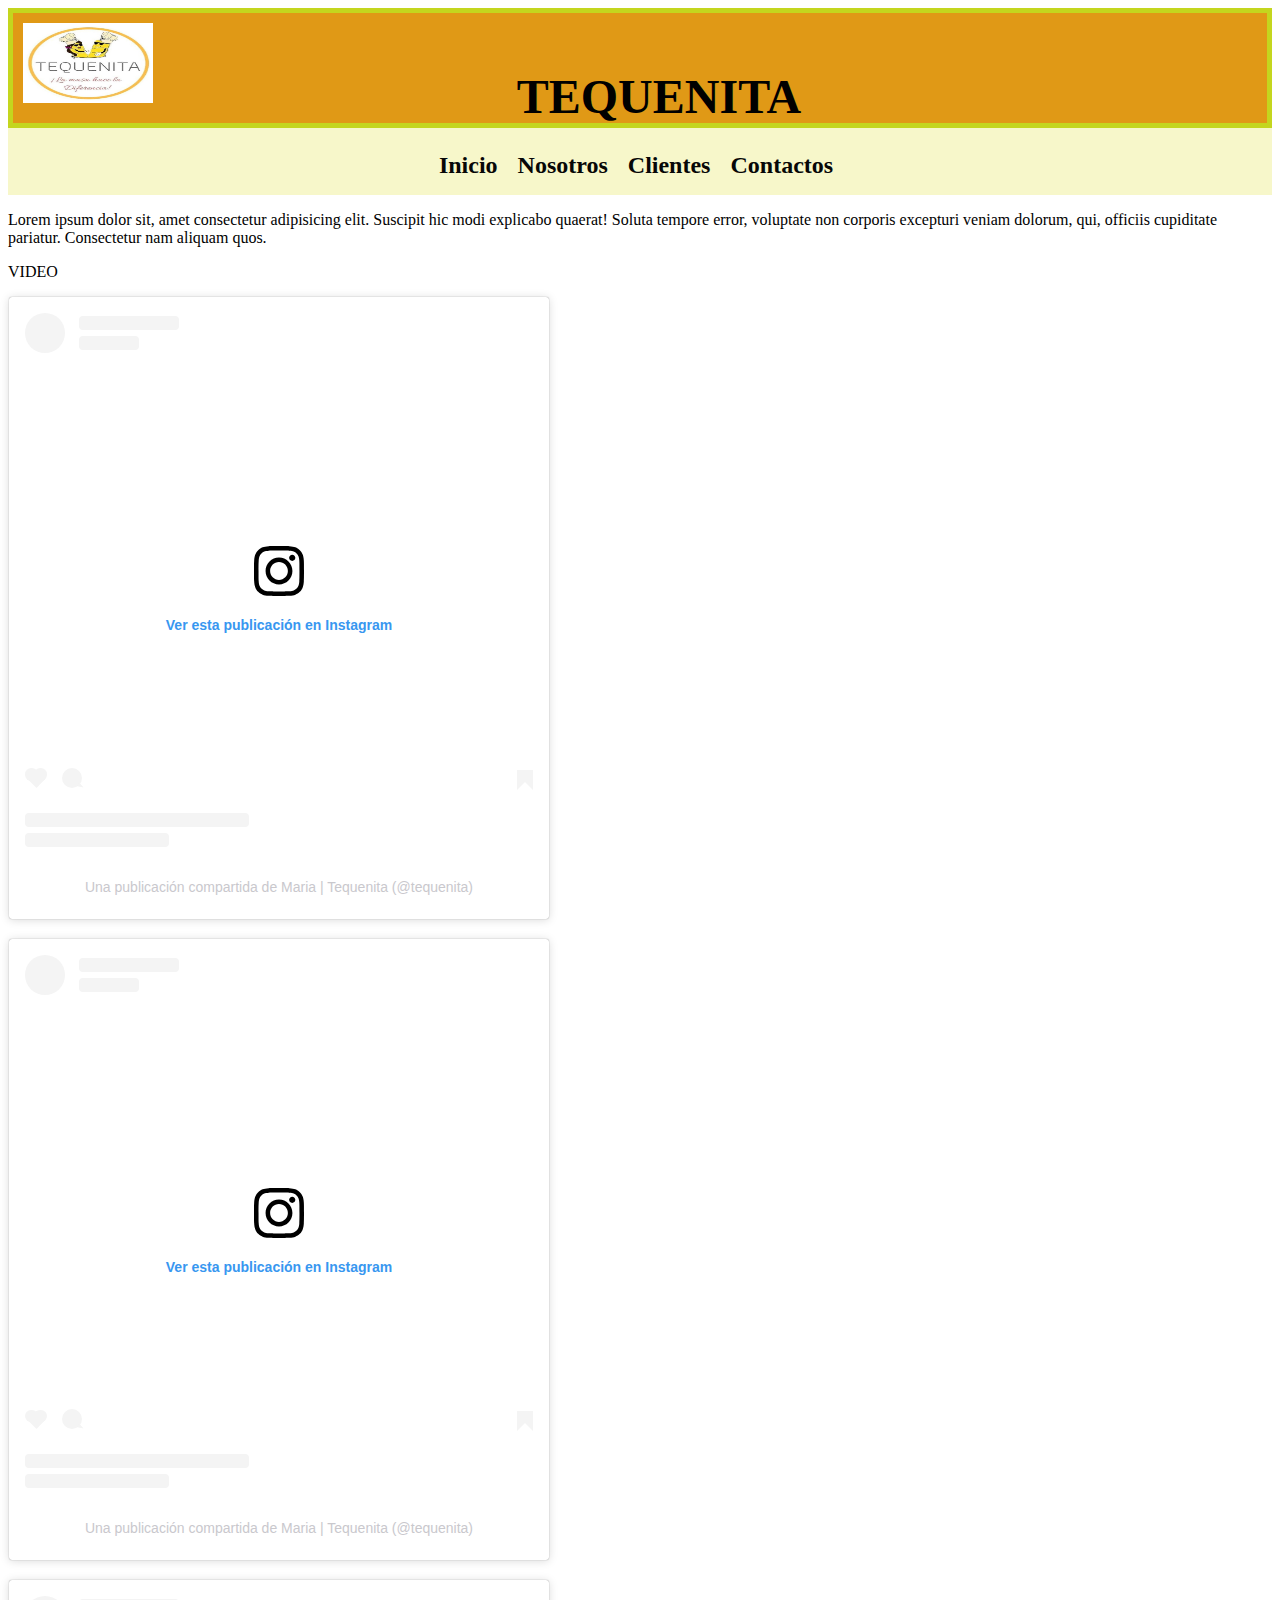
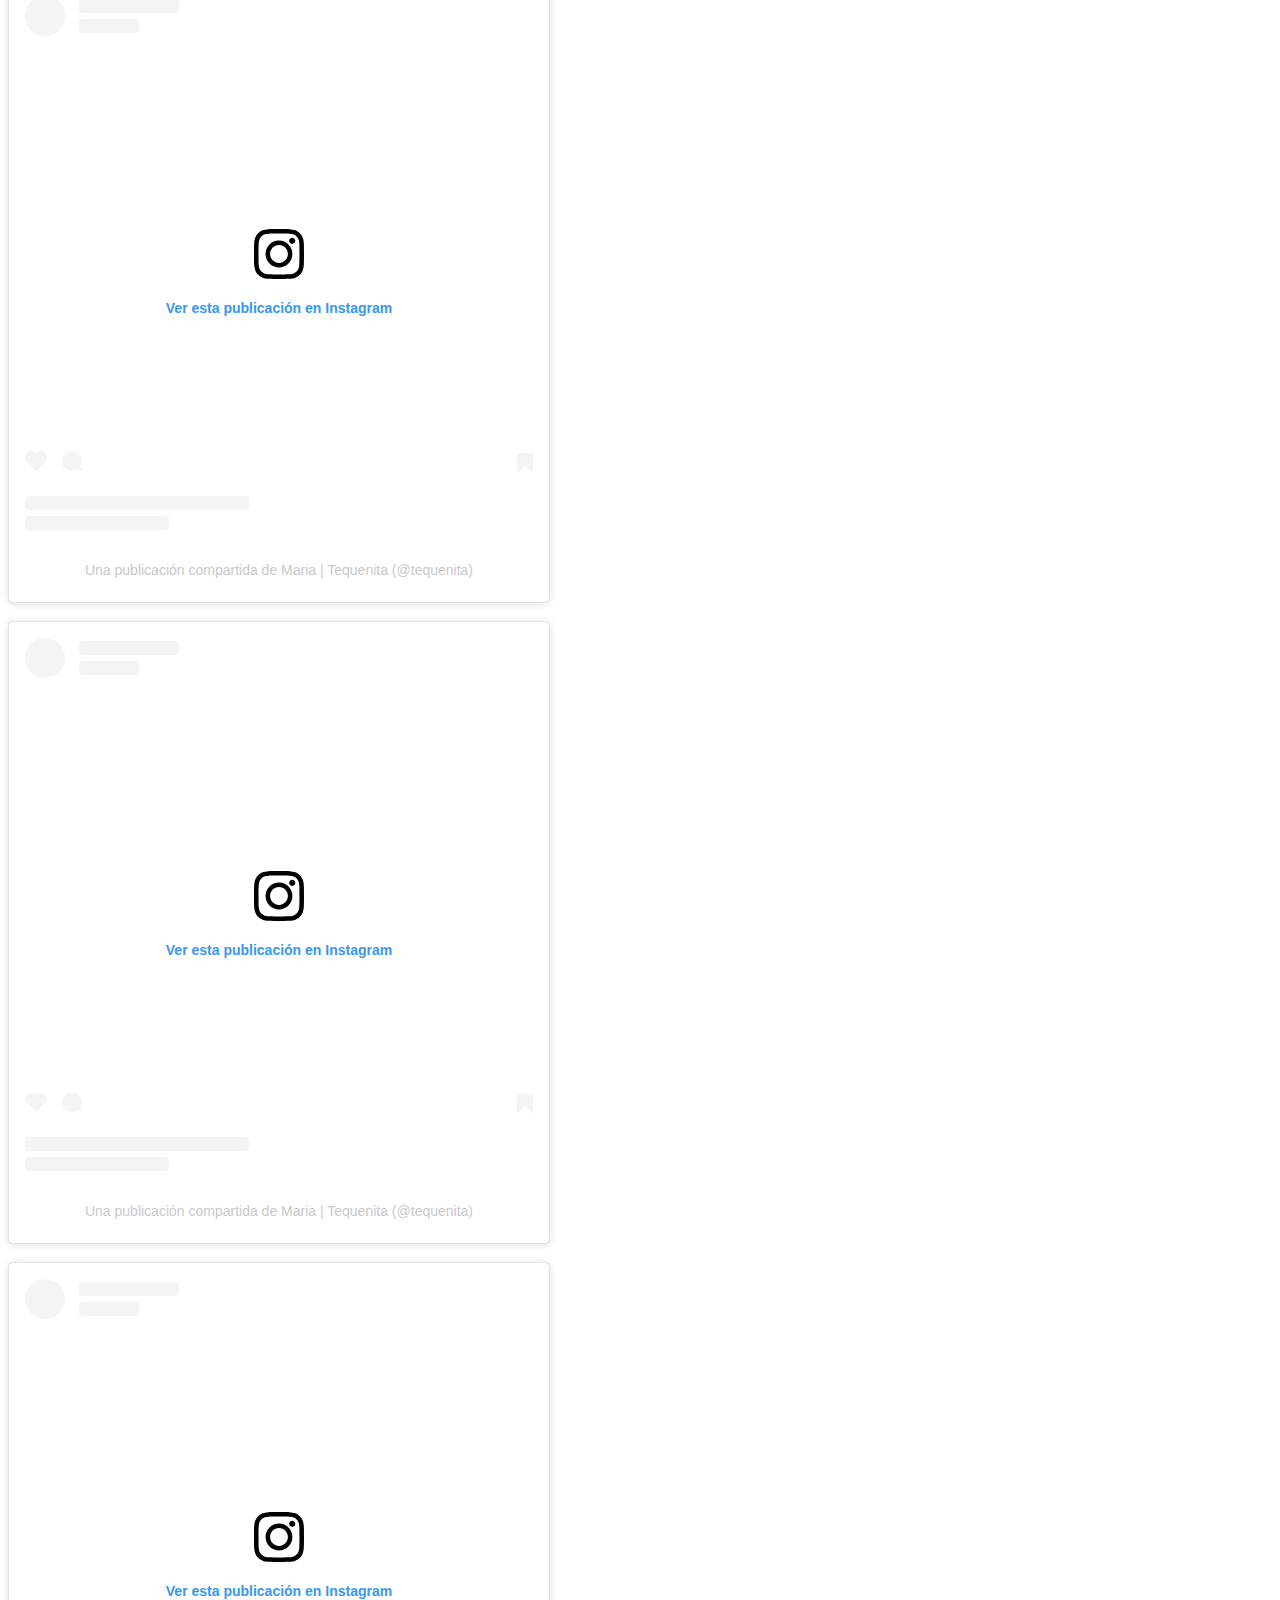
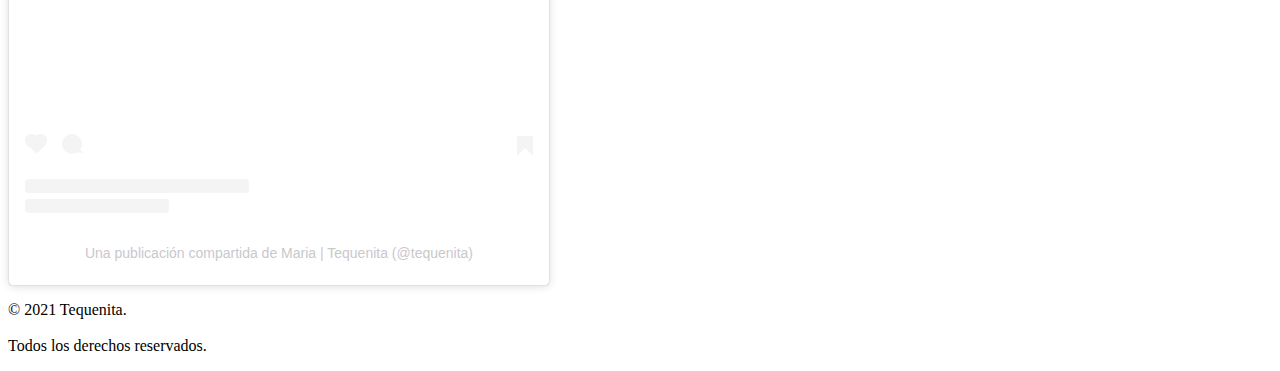
==== commit 91afea2a: "Correciones" ====
--- a/SECCIONES/Clientes.html
+++ b/SECCIONES/Clientes.html
@@ -6,14 +6,14 @@
     <meta http-equiv="X-UA-Compatible" content="IE=edge">
     <link href="http://meyerweb.com/eric/tools/css/reset">
     <link href="https://cdn.jsdelivr.net/npm/bootstrap@5.3.0-alpha3/dist/css/bootstrap.min.css" rel="stylesheet" integrity="sha384-KK94CHFLLe+nY2dmCWGMq91rCGa5gtU4mk92HdvYe+M/SXH301p5ILy+dN9+nJOZ" crossorigin="anonymous">
-    <link rel="stylesheet" href="style.css">
+    <link rel="stylesheet" href="../style.css">
     <title>Tequenita</title>
 </head>
 
 <body>
     <header> 
         <div class="fondo">
-            <img class="imagen" src="imagenes/logo.jpg"alt="imagen">
+            <img class="imagen" src="../imagenes/logo.jpg"alt="imagen">
             <div class="titulo">
             <h1> TEQUENITA</h1>
            </div>
--- a/style.css
+++ b/style.css
@@ -0,0 +1,145 @@
+/* inidio de mi pagina "Header" */
+.fondo {
+        background-color: rgb(224, 153, 22);
+        width: cover;
+    height: 110px;
+    max-width:100%;
+    border: 5px solid rgb(196, 214, 30);
+}
+
+.imagen { 
+    width: 130px;
+    height: 80px;
+    float: left;
+    margin-top: 10px;
+    margin-bottom: 10px;
+    margin-left:10px;
+    max-width:100%;
+}
+
+.titulo { 
+   text-align: center;
+    justify-content: center;
+        display: flex;
+        justify-content: center;
+        margin-top: 1em;
+        font-size: x-large;
+        margin-right: 150px;
+}
+/* BARRA DE NAVEGACIÓN */
+
+.BarraNav {
+    display: flex;
+    justify-content: center;
+    background-color: rgb(247, 247, 202) ;
+}
+
+
+.ul {
+    margin-top: 1.5em;
+    font-size: medium;
+    margin-right: 3em;
+}
+
+.li { 
+    display: flex;
+    list-style-type: none;
+}
+
+a {
+  color:#070707;
+  padding: 10px;
+  text-decoration:none;
+  font-size: x-large;
+  font-weight: bold;
+}
+
+/* acá empieza mi carrousel */
+.carousel-inner {
+    display: flex;
+    width: 100%;
+    height: center;
+    margin-top: 0.5em;
+    margin-bottom: 1rem;
+    justify-content: center;
+    background-position: center center;
+    background-repeat: no-repeat;
+    border: 5px solid rgb(165, 192, 13);
+    flex-wrap: wrap;
+}
+
+.imagenes-carousel {
+    width: 100%;
+    height: 100%;
+    display: flex;
+}
+/* Conoce nuestros productos */
+.productos {
+    display: flex;
+    font-size: 30px;
+    justify-content: center;
+    color: rgb(216, 168, 35);
+   font-weight: bold;
+}
+
+/* Acá empiezan mis imagenes en circulo */
+
+.circulo-comentario {
+    position: relative;
+    display: inline-block;
+    font-size: large;
+    color: rgb(216, 168, 35);
+    font-weight: bold;
+ }
+
+/* Circulos con imagen  */
+
+.contenedor {
+    justify-content: center;
+    text-align: center;
+position: relative;
+display: flex;
+justify-content: space-around;
+  }
+
+.circle {
+    width: 20vw;
+	height: 20vw;
+    border-radius: 50%;
+    border: 5px solid rgb(164, 211, 33);
+    overflow: hidden;
+}
+
+.circle img {
+    width: 100%;
+    height: 100%;
+    object-fit: cover; /* para ajustar la imagen dentro del círculo */
+  }
+
+.tequeño { 
+    display: flex;
+    font-size: 30px;
+    color: rgb(216, 168, 35);
+    margin: 0;
+    justify-content: center;
+}
+  
+  .teque { 
+    display: flex;
+    font-size: x-large;
+}
+
+.parrafos { 
+    display: flex;
+    text-align: center;
+    justify-content: space-around;
+}
+
+img {
+    margin-right: 3em;
+  }
+
+.text-container {
+    display: flex;
+    flex-direction: column;
+}
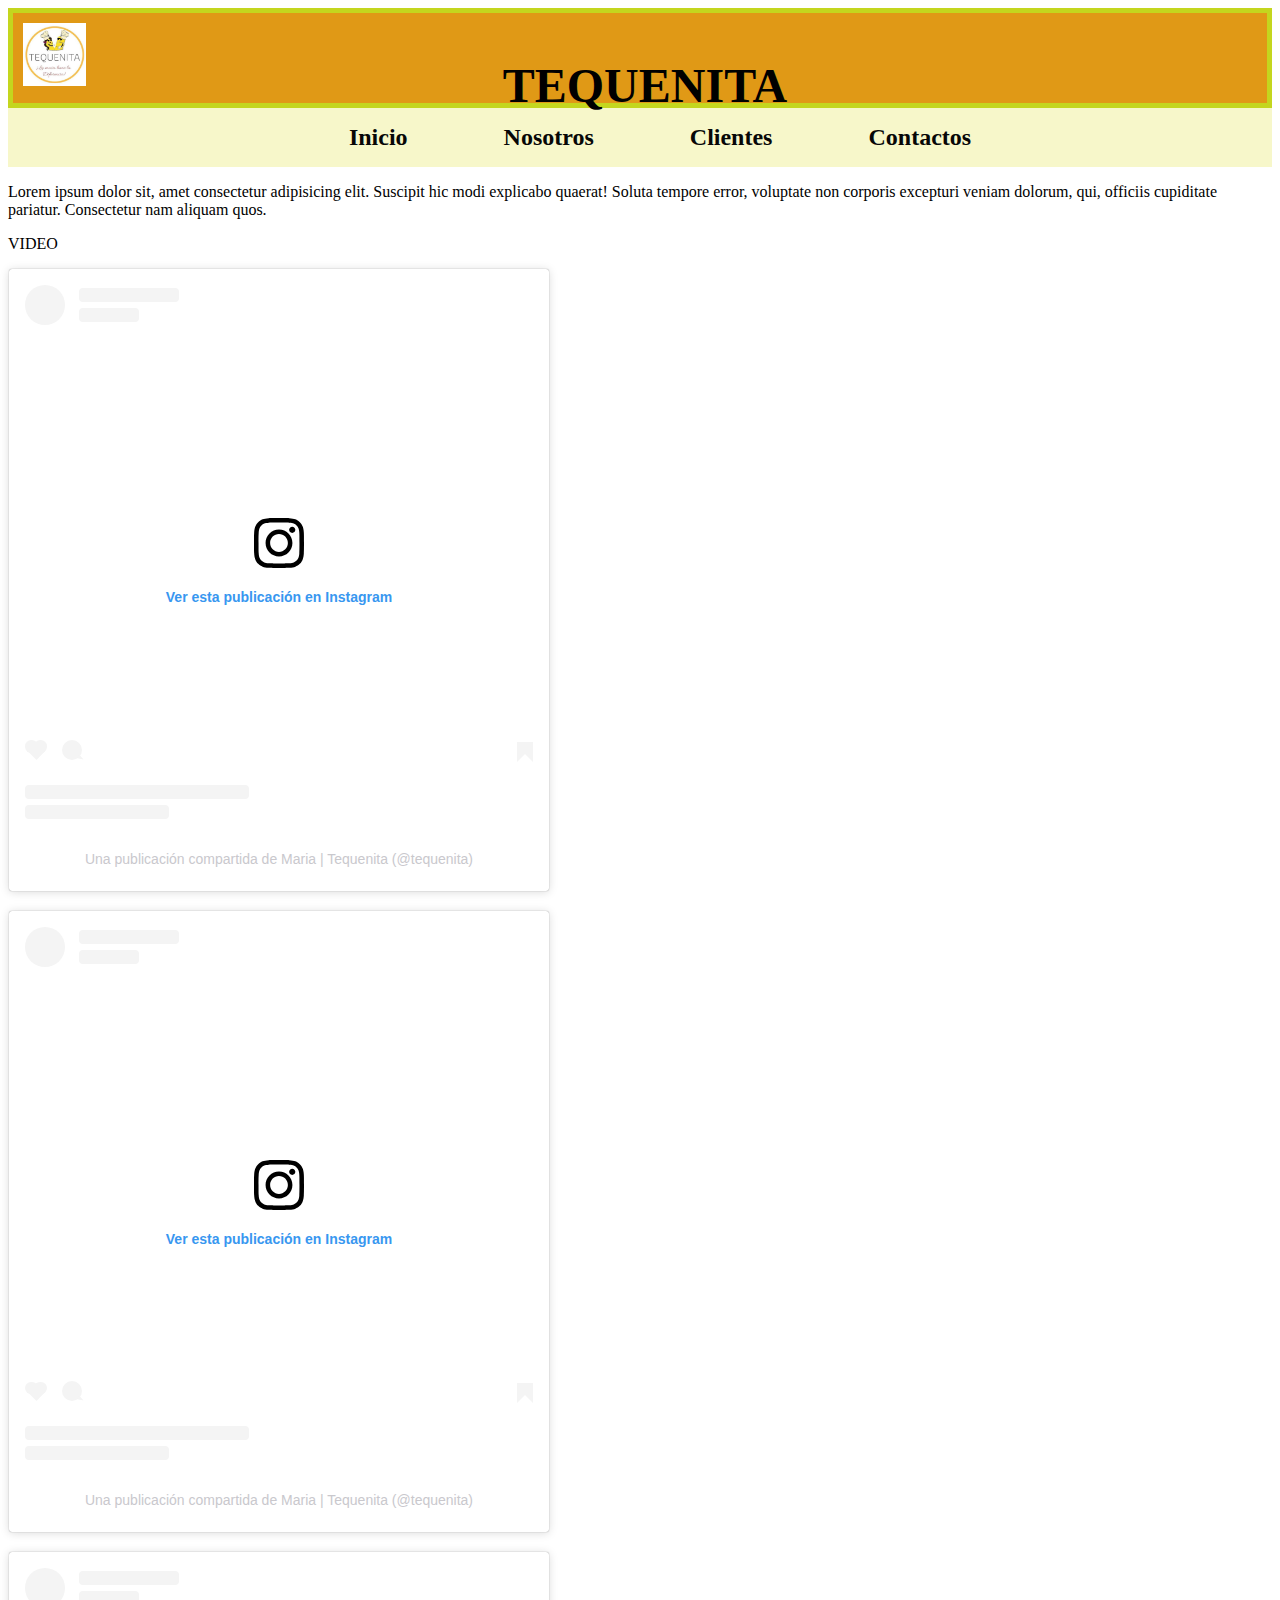
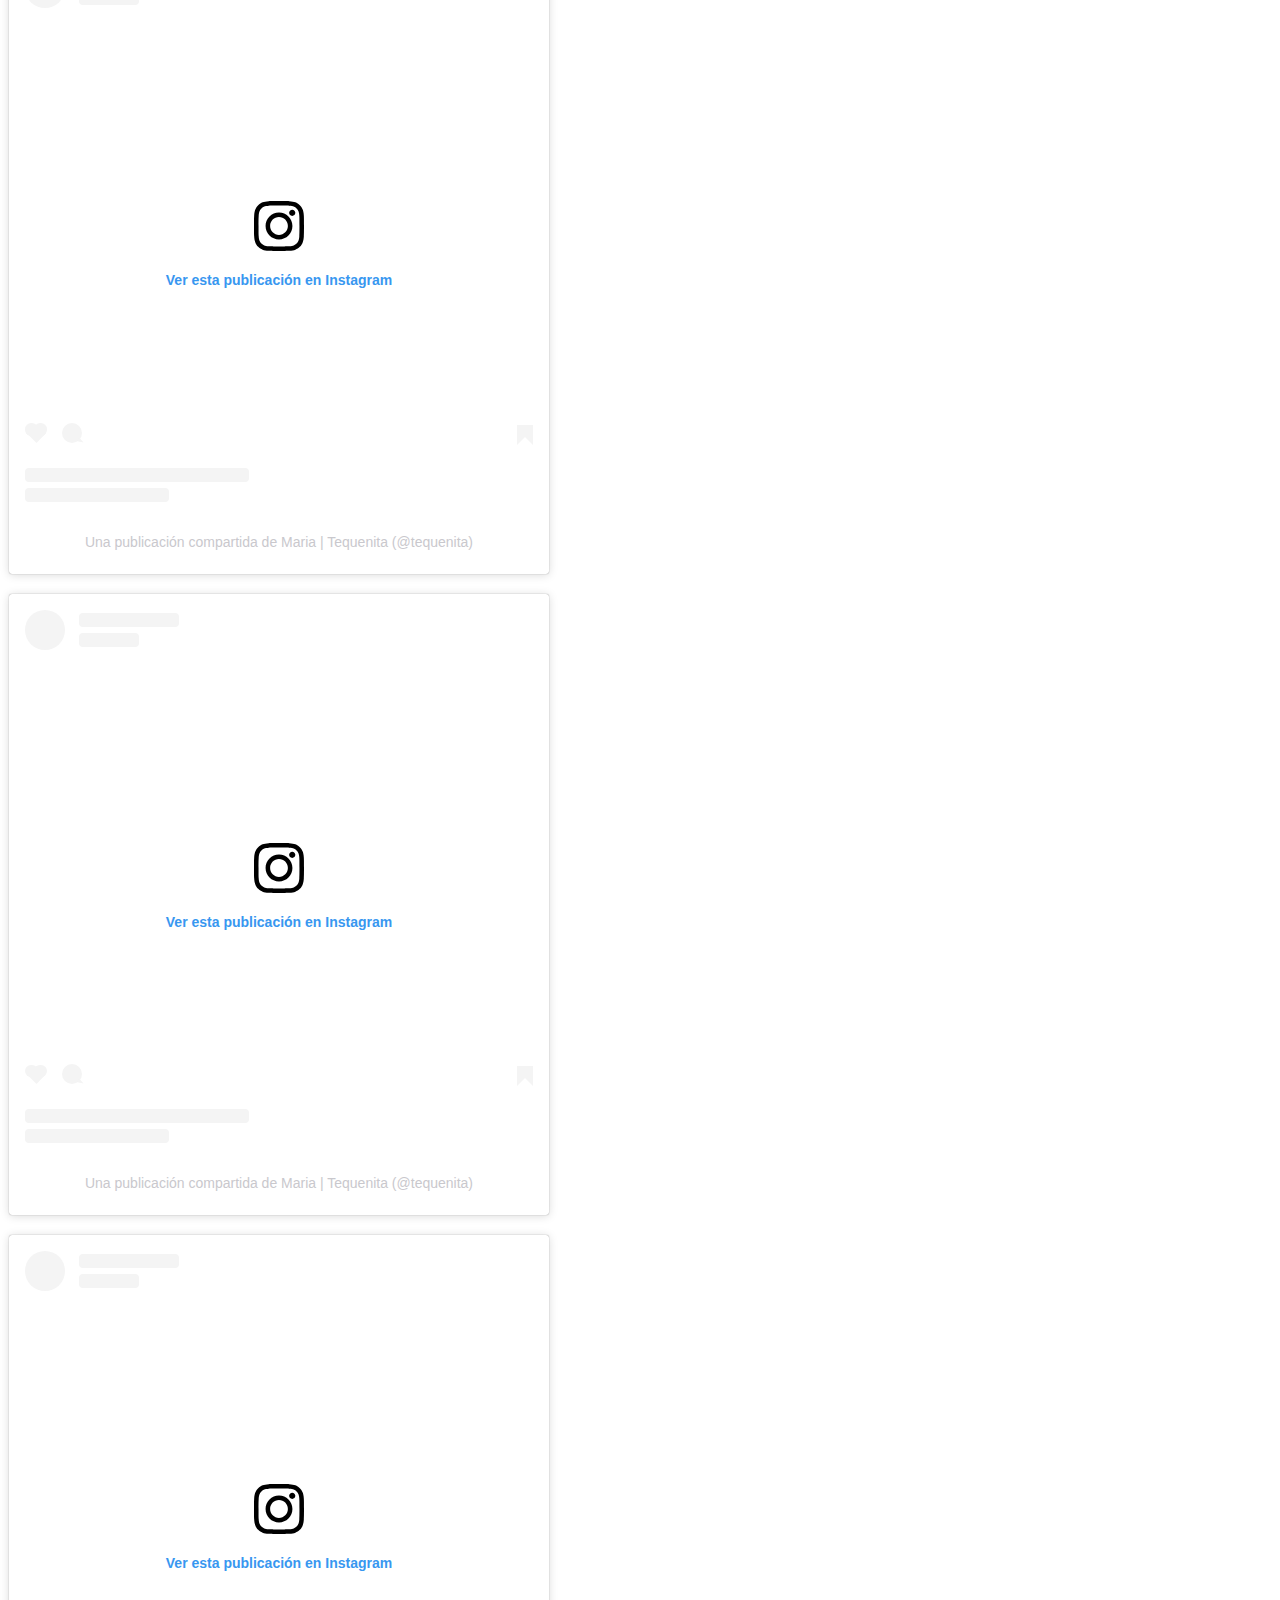
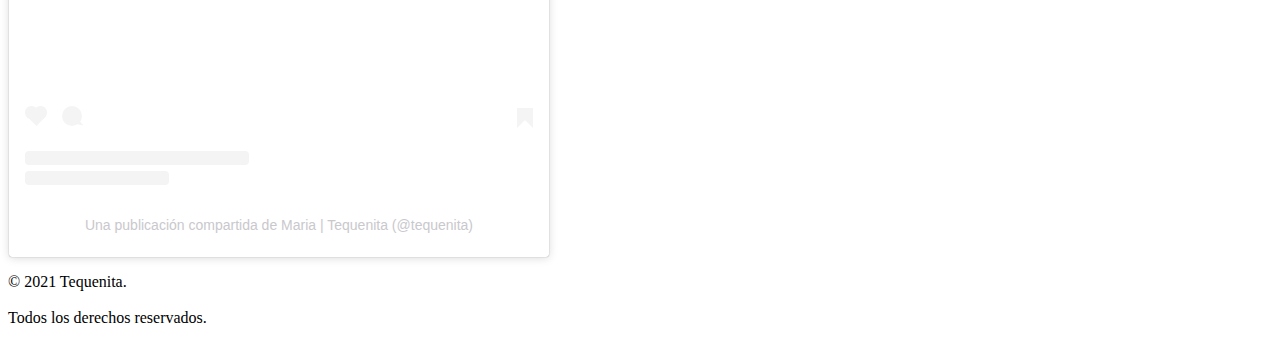
==== commit ee4b7625: "Nuevas modificaciones" ====
--- a/SECCIONES/Clientes.html
+++ b/SECCIONES/Clientes.html
@@ -69,4 +69,4 @@
         Todos los derechos reservados.
        </p>
     </footer>
-    </html>
+    </html>--- a/style.css
+++ b/style.css
@@ -1,145 +1,359 @@
 /* inidio de mi pagina "Header" */
 .fondo {
-        background-color: rgb(224, 153, 22);
-        width: cover;
-    height: 110px;
-    max-width:100%;
-    border: 5px solid rgb(196, 214, 30);
+    background-color: rgb(224, 153, 22);
+    width: cover;
+height: 90px;
+max-width:100%;
+border: 5px solid rgb(196, 214, 30);
 }
 
 .imagen { 
-    width: 130px;
-    height: 80px;
-    float: left;
-    margin-top: 10px;
-    margin-bottom: 10px;
-    margin-left:10px;
-    max-width:100%;
+width: 5%;
+height: 70%;
+float: left;
+margin-top: 10px;
+margin-bottom: 10px;
+margin-left:10px;
+max-width:100%;
 }
 
 .titulo { 
-   text-align: center;
-    justify-content: center;
-        display: flex;
-        justify-content: center;
-        margin-top: 1em;
-        font-size: x-large;
-        margin-right: 150px;
-}
-/* BARRA DE NAVEGACIÓN */
-
-.BarraNav {
+text-align: center;
+justify-content: center;
     display: flex;
     justify-content: center;
-    background-color: rgb(247, 247, 202) ;
-}
-
+    font-size: x-large;
+    margin-top: 1%;
+    margin-right: 5%;
+}
+/* BARRA DE NAVEGACIÓN */
+
+.BarraNav {
+display: flex;
+justify-content: center;
+background-color: rgb(247, 247, 202) ;
+text-align: center;
+}
 
 .ul {
-    margin-top: 1.5em;
-    font-size: medium;
-    margin-right: 3em;
+font-size: medium;
+margin-top: 1%;
 }
 
 .li { 
-    display: flex;
-    list-style-type: none;
+display: flex;
+list-style-type: none;
 }
 
 a {
-  color:#070707;
-  padding: 10px;
-  text-decoration:none;
-  font-size: x-large;
-  font-weight: bold;
+color:#070707;
+padding: 10px 3rem;
+text-decoration:none;
+font-size: x-large;
+font-weight: bold;
 }
 
 /* acá empieza mi carrousel */
 .carousel-inner {
-    display: flex;
-    width: 100%;
-    height: center;
-    margin-top: 0.5em;
-    margin-bottom: 1rem;
-    justify-content: center;
-    background-position: center center;
-    background-repeat: no-repeat;
-    border: 5px solid rgb(165, 192, 13);
-    flex-wrap: wrap;
+display: flex;
+width: 100%;
+height: center;
+margin-bottom: 1rem;
+justify-content: center;
+background-position: center center;
+background-repeat: no-repeat;
+border: 5px solid rgb(165, 192, 13);
+flex-wrap: wrap;
 }
 
 .imagenes-carousel {
-    width: 100%;
-    height: 100%;
-    display: flex;
+width: 100%;
+height: 100%;
+display: flex;
 }
 /* Conoce nuestros productos */
 .productos {
-    display: flex;
-    font-size: 30px;
-    justify-content: center;
-    color: rgb(216, 168, 35);
-   font-weight: bold;
+display: flex;
+font-size: 30px;
+justify-content: center;
+color: rgb(216, 168, 35);
+font-weight: bold;
+background-color: rgb(247, 247, 202) ;
 }
 
 /* Acá empiezan mis imagenes en circulo */
 
 .circulo-comentario {
-    position: relative;
-    display: inline-block;
-    font-size: large;
-    color: rgb(216, 168, 35);
-    font-weight: bold;
- }
-
+position: relative;
+display: inline-block;
+font-size: large;
+color: rgb(216, 168, 35);
+font-weight: bold;
+}
+
+.circulo-comentario p {
+padding-top: 1rem;
+}
 /* Circulos con imagen  */
 
 .contenedor {
-    justify-content: center;
-    text-align: center;
+justify-content: center;
+text-align: center;
 position: relative;
 display: flex;
 justify-content: space-around;
-  }
+}
 
 .circle {
-    width: 20vw;
-	height: 20vw;
-    border-radius: 50%;
-    border: 5px solid rgb(164, 211, 33);
-    overflow: hidden;
+width: 20vw;
+height: 20vw;
+border-radius: 50%;
+border: 5px solid rgb(164, 211, 33);
+overflow: hidden;
 }
 
 .circle img {
-    width: 100%;
-    height: 100%;
-    object-fit: cover; /* para ajustar la imagen dentro del círculo */
-  }
+width: 100%;
+height: 100%;
+object-fit: cover; /* para ajustar la imagen dentro del círculo */
+}
+
+/* acá empieza la historia */
 
 .tequeño { 
-    display: flex;
-    font-size: 30px;
-    color: rgb(216, 168, 35);
-    margin: 0;
-    justify-content: center;
-}
-  
-  .teque { 
-    display: flex;
-    font-size: x-large;
+display: flex;
+font-size: 30px;
+color: rgb(216, 168, 35);
+margin: 0;
+justify-content: center;
+background-color: rgb(247, 247, 202) ; 
 }
 
 .parrafos { 
-    display: flex;
-    text-align: center;
-    justify-content: space-around;
-}
-
-img {
-    margin-right: 3em;
-  }
+display: flex;
+}
+
+.imagen-doble {
+display: flex;
+width: 30%;
+height: 10%;
+margin-top: 30px;
+margin-left: 100px;
+margin-right: 3em;
+border: 5px solid rgb(164, 211, 33);
+}
 
 .text-container {
-    display: flex;
-    flex-direction: column;
-}
+margin-top: 20px;
+}
+
+.teque { 
+font-size: x-large;
+margin-right: 30px;
+font-size: 20px; 
+}
+
+.teque-ajo { 
+display: flex;
+margin-top: 8%;
+}
+
+.imagen-ajo {
+width: 11%;
+height: 11%;
+border: 5px solid rgb(164, 211, 33);
+margin-left: 5%;
+}
+
+.tequeños-super { 
+color: rgb(216, 168, 35);
+font-size: 20px;
+}
+
+.tequesuper {
+color: black;
+}
+
+
+.imagen-congelado{
+width: 13%;
+height: 13%;
+border: 5px solid rgb(164, 211, 33);
+margin-right: 5%;
+}
+
+.imagen-choco {
+width: 15%;
+height: 15%;
+border: 5px solid rgb(164, 211, 33);
+margin-left: 5%;
+}
+
+.footer {
+    margin-top: 2%;
+    background-color: rgb(224, 153, 22);
+    width: cover;
+height: 60px;
+max-width:100%;
+text-align: center;
+border: 5px solid rgb(196, 214, 30);
+}
+
+
+/* seccion nosotros */
+.seccion_nosotros {
+margin: 4rem 0rem;
+}
+
+.texto_nosotros {
+margin: 0rem 12rem 0rem 4rem;
+}
+.imagen_nosotros {
+display: flex;  
+justify-content: center;
+}
+
+.imagen_nosotros img {
+width: 500px; 
+}
+
+/* --SECCION DE CONTACTO-- */
+
+.contenedor__contacto{
+margin: 4rem 0rem;
+text-align: center;
+
+}
+
+.contenedor__contacto h1{
+text-align: center;
+margin-bottom: 2rem;
+}
+
+.contacto__parrafos{
+text-align: start;
+margin: 2rem 4rem 0rem 6.5rem;
+font-family: 'Quicksand', sans-serif;
+}
+
+/* Formulario de contacto */
+
+.contenedor__formulario{
+margin: 4rem auto;
+width: 500px;
+/* text-align: center; */
+}
+
+
+.contenedor__formulario h1{
+text-align: center;
+font-size: 30px;
+font-family: 'Quicksand', sans-serif;
+margin: 2rem 0rem;
+}
+
+label {
+display: block;
+}
+
+textarea {
+width: 100%;
+padding: 1rem;
+}
+
+textarea {
+resize: none;
+}
+
+.full {
+grid-column: 1 / 3;
+}
+
+.boton__formulario{
+background-color: rgb(196, 214, 30);
+width: 100%;
+}
+
+.boton__formulario:hover{
+background-color: rgb(224, 153, 22);
+transition: 0.4s;
+}
+
+/* --FOOTER-- */
+
+.site-footer
+{
+background-color:rgb(224, 153, 22);
+padding:45px 0 20px;
+font-size:15px;
+line-height:24px;
+color:#ffffff;
+}
+.site-footer hr
+{
+border-top-color:#bbb;
+opacity:0.5
+}
+.site-footer hr.small
+{
+margin:20px 0
+}
+.site-footer h6
+{
+color:#fff;
+font-size:16px;
+text-transform:uppercase;
+margin-top:5px;
+letter-spacing:2px
+}
+
+.footer-links li
+{
+display:block;
+}
+.footer-links a
+{
+color:#ffffff
+}
+
+.footer-links.inline li
+{
+display:inline-block
+}
+.site-footer .social-icons
+{
+text-align:right
+}
+
+.copyright-text
+{
+margin:0
+}
+@media (max-width:991px)
+{
+.site-footer [class^=col-]
+{
+margin-bottom:30px
+}
+}
+@media (max-width:767px)
+{
+.site-footer
+{
+padding-bottom:0
+}
+.site-footer .copyright-text,.site-footer .social-icons
+{
+text-align:center
+}
+}
+
+@media (max-width:767px)
+{
+.social-icons li.title
+{
+display:block;
+margin-right:0;
+font-weight:600
+}
+}
